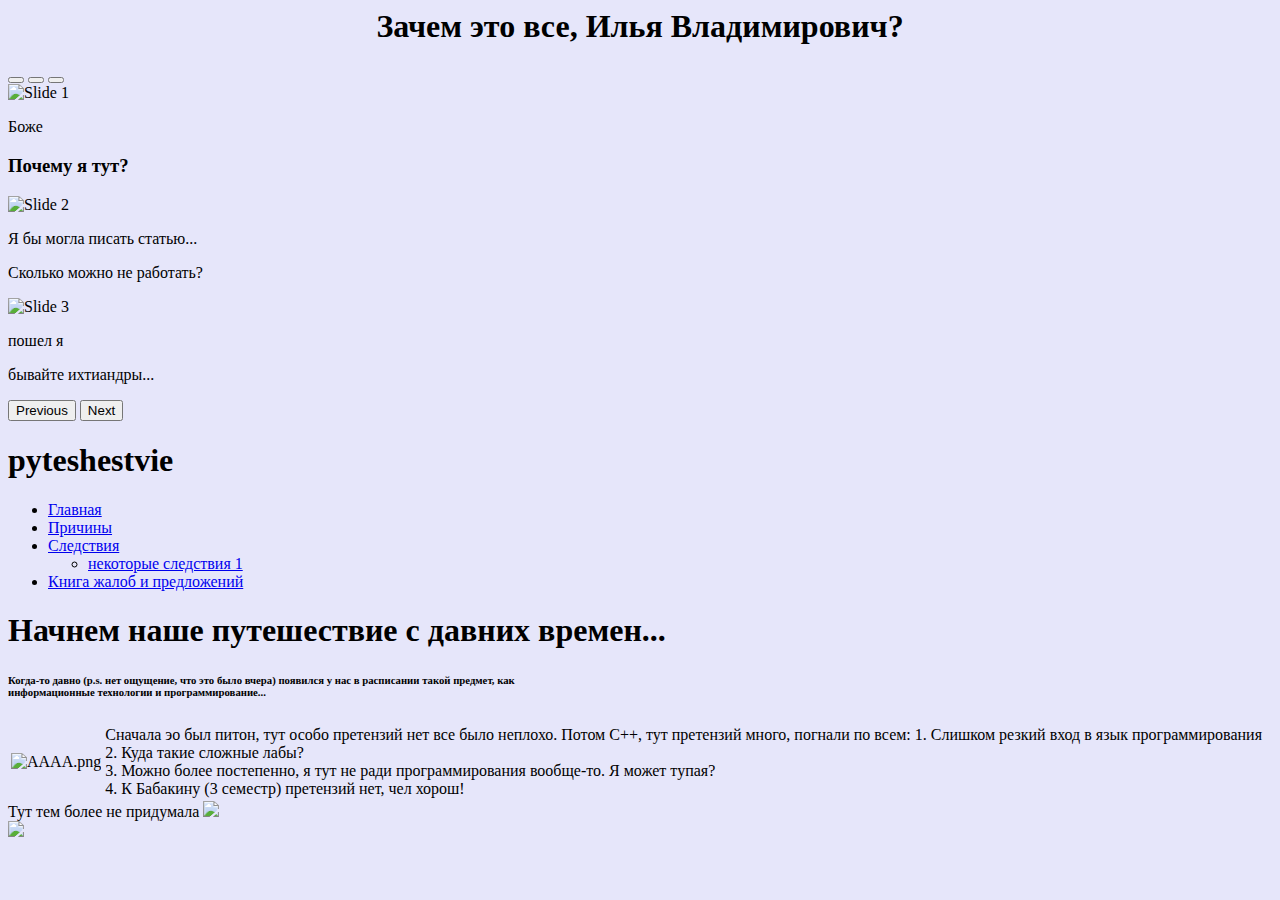
==== index.html @ ad380546 "Add files via upload" ====
<html>
    <head>
<title> memes  </title>
<meta name="viewport" content="width=device-width, initial-scale=1.0">

  <link href="https://cdn.jsdelivr.net/npm/bootstrap@5.2.1/dist/css/bootstrap.min.css" rel="stylesheet" integrity="sha384-iYQeCzEYFbKjA/T2uDLTpkwGzCiq6soy8tYaI1GyVh/UjpbCx/TYkiZhlZB6+fzT" crossorigin="anonymous">
  <script defer src="https://cdn.jsdelivr.net/npm/bootstrap@5.2.1/dist/js/bootstrap.bundle.min.js" integrity="sha384-u1OknCvxWvY5kfmNBILK2hRnQC3Pr17a+RTT6rIHI7NnikvbZlHgTPOOmMi466C8" crossorigin="anonymous"></script>

  <link rel="stylesheet" href="styles.css">
  <style>
    body {
      background-color: #E6E6FA		;
    }
    </style>
   </head>
    <body>
    <h1 align="center">Зачем это все, Илья Владимирович?</h1>

    <div id="hero-carousel" class="carousel slide" data-bs-ride="carousel">
        <div class="carousel-indicators">
          <button type="button" data-bs-target="#hero-carousel" data-bs-slide-to="0" class="active" aria-current="true" aria-label="Slide 1"></button>
          <button type="button" data-bs-target="#hero-carousel" data-bs-slide-to="1" aria-label="Slide 2"></button>
          <button type="button" data-bs-target="#hero-carousel" data-bs-slide-to="2" aria-label="Slide 3"></button>
        </div>
    
        <div class="carousel-inner">
          <div class="carousel-item active c-item">
            <img src="AAAA.png" class="d-block w-10 c-img" alt="Slide 1">
            <div class="carousel-caption top-5 mt-6">
                <p class="mt-5 fs-3 text-uppercase">Боже</p>
              <h3 class="display-1 fw-bolder text-black-50">Почему я тут?</h3>
              <!-- <button class="btn btn-primary px-4 py-2 fs-5 mt-5">Отправится в путешествие</button> -->
            </div>
          </div>
          <div class="carousel-item c-item">
            <img src="pain.gif" class="d-block w-10 c-img" alt="Slide 2">
            <div class="carousel-caption top-0 mt-4">
              <p  class="text-uppercase text-black-50 fs-4 mt-5">Я бы могла писать статью...</p>
              <p class="display-1 fw-bolder text-black-50">Сколько можно не работать?</p>
            </div>
          </div>
          <div class="carousel-item c-item">
            <img src="bye.png" class="d-block w-10 c-img" alt="Slide 3">
            <div class="carousel-caption top-0 mt-4">
              <p class="text-uppercase fs-3 mt-5 text-black-50">пошел я</p>
              <p class="display-1 fw-bolder text-black-50">бывайте ихтиандры...</p>
            </div>
          </div>
        </div>
        <button class="carousel-control-prev" type="button" data-bs-target="#hero-carousel" data-bs-slide="prev">
          <span class="carousel-control-prev-icon" aria-hidden="true"></span>
          <span class="visually-hidden">Previous</span>
        </button>
        <button class="carousel-control-next" type="button" data-bs-target="#hero-carousel" data-bs-slide="next">
          <span class="carousel-control-next-icon" aria-hidden="true"></span>
          <span class="visually-hidden">Next</span>
        </button>
      </div>
</div>
      <h1 class="purples">pyteshestvie</h1>


      <header>
        <nav class="dws-menu">
            <ul>
                <li><a href="index.html"><i class="fa fa-home"></i>Главная</a></li>
                <li><a href="mems2.html"><i class="fa fa-shopping-cart"></i>Причины</a>
                <li><a href="mems3.html"><i class="fa fa-cogs"></i>Следствия</a>
                    <ul>
                        <li><a href="#">некоторые следствия 1</a></li>
                    </ul>
                </li>
                <li><a href="#"><i class="fa fa-th-list"></i>Книга жалоб и предложений</a></li>
            </ul>
        </nav>


    </header>
      <div class="square-block"> 
        <h1 <div class="title">Начнем наше путешествие с давних времен...</h1>
          <h6 class="titleС">Когда-то давно (p.s. нет ощущение, что это было вчера) появился у нас в расписании такой предмет, как <br>
          информационные технологии и программирование... </h6>
            <table><td><img class="d-flex align-self-start mr-3" src="AAAA.png" alt="AAAA.png">
              <td><p class="text-monospace">
                  Сначала эо был питон, тут особо претензий нет все было неплохо.
                  Потом C++, тут претензий много, погнали по всем:
                  1. Слишком резкий вход в язык программирования<br>
                  2. Куда такие сложные лабы?<br>
                  3. Можно более постепенно, я тут не ради программирования вообще-то. Я может тупая?<br>
                  4. К Бабакину (3 семестр) претензий нет, чел хорош!<br>
          </tr>
        </table>
                  Тут тем более не придумала
                   <img src = "pain.gif">
              
          


      </div>

      <div>
        <img src = "G.png">
      </div>

    </body>
</html>
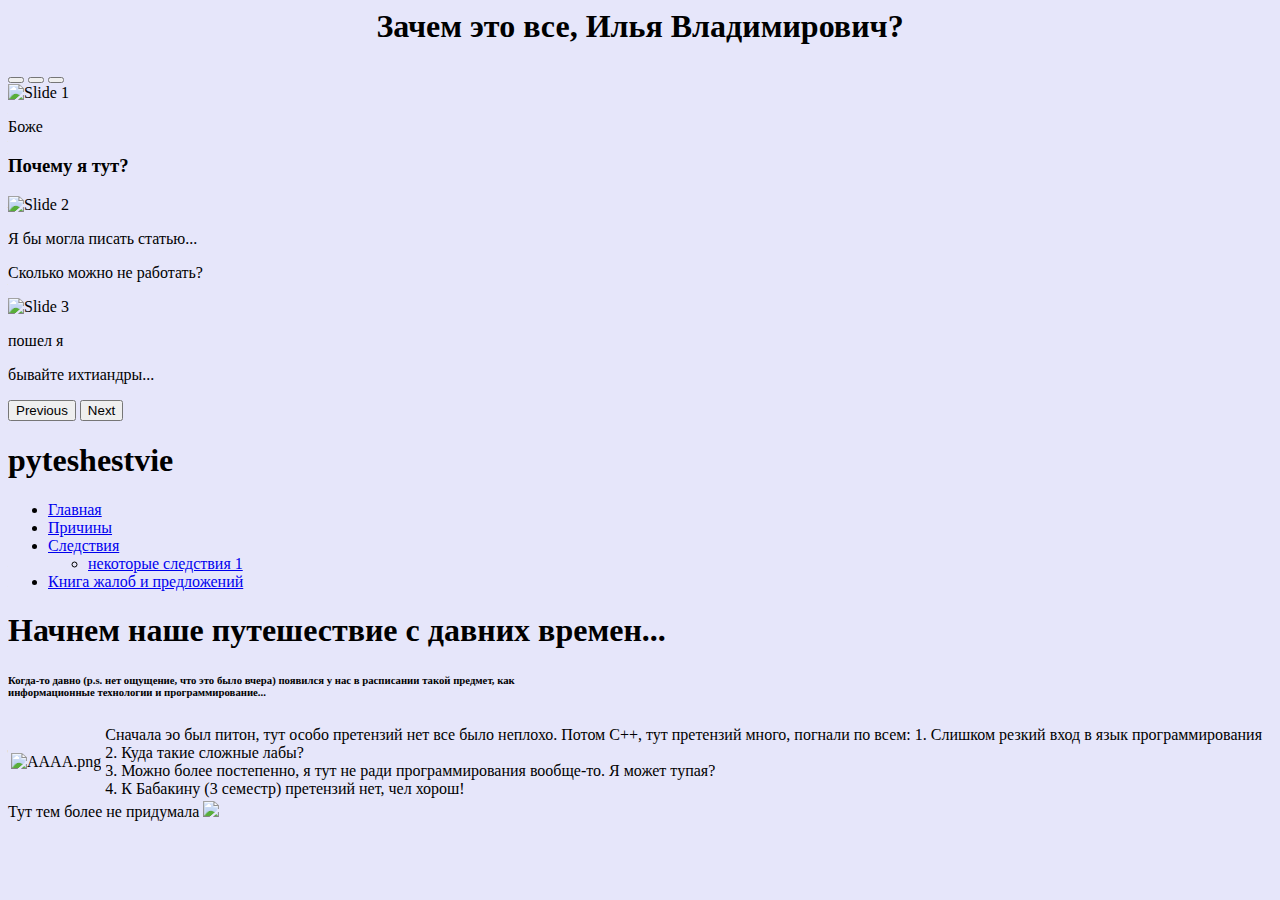
==== commit 2e511e66: "1" ====
--- a/index.html
+++ b/index.html
@@ -99,7 +99,6 @@
       </div>
 
       <div>
-        <img src = "G.png">
       </div>
 
     </body>
